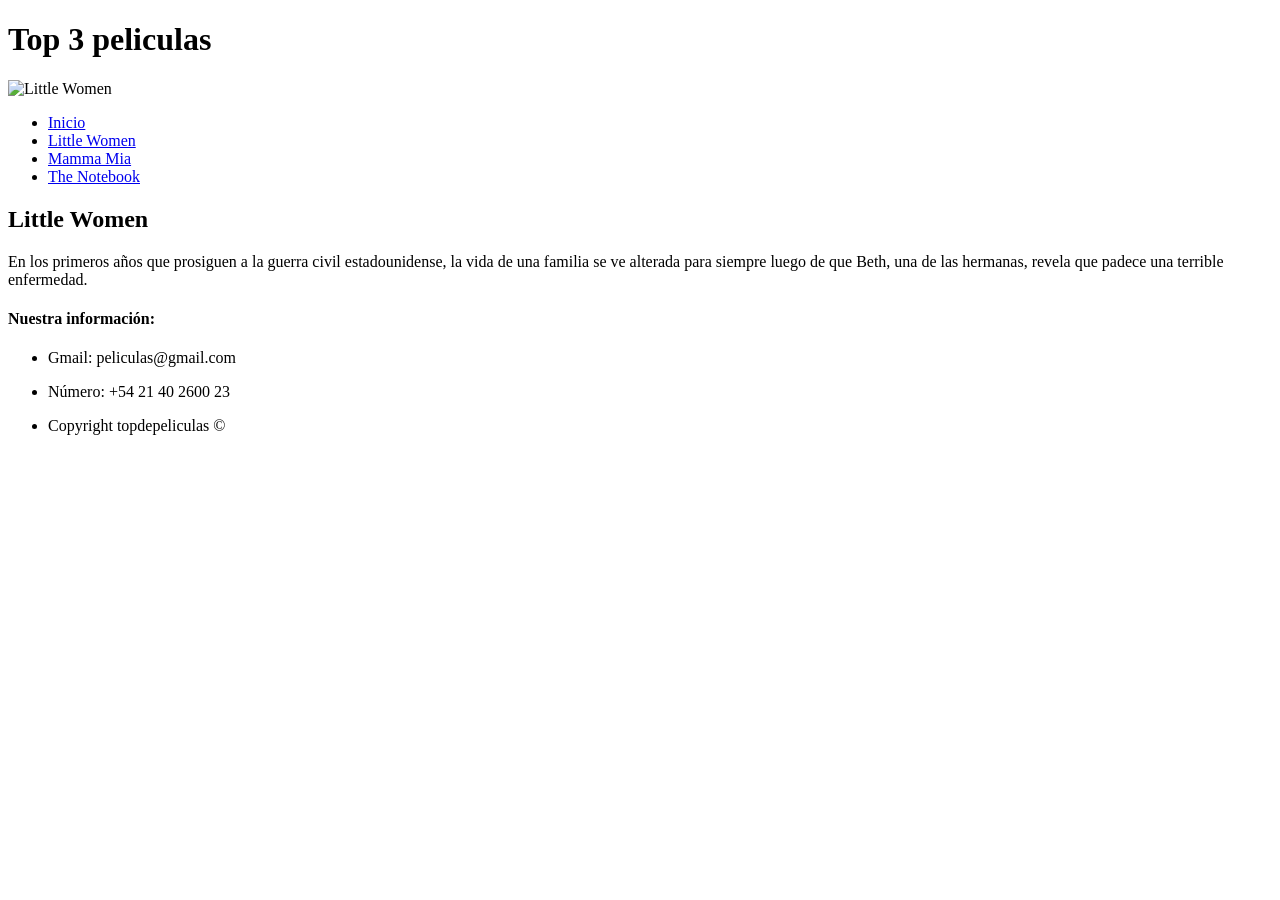
==== littlewomen.html @ 27271ba5 "index" ====
<!DOCTYPE html>
<html lang="es">
<head>
    <meta charset="UTF-8">
    <meta name="viewport" content="width=device-width, initial-scale=1.0">
    <title>Peliculas</title>
        <link rel="stylesheet" href="style.css">
</head>
<body>

<header>
    <h1>Top 3 peliculas</h1>
    <img src="https://encrypted-tbn0.gstatic.com/images?q=tbn:ANd9GcSBkwZlfVZxdZkLaSnm-M54Wb-eHmFbJDkWuFjyesxn-Q&s=10" alt="Little Women">
</header>

    <nav>
        <ul>
<li><a href="index.html">Inicio</a></li> 
    <li><a href="littlewomen.html">Little Women</a></li>
                          <li><a href="mammamia.html">Mamma Mia</a></li> 
                          <li><a href="thenotebook.html">The Notebook </a></li> 
        </ul>
    </nav>

<section>
    <h2> Little Women </h2>
<p>En los primeros años que prosiguen a la guerra civil estadounidense, la vida de una familia se ve alterada para siempre luego de que Beth, una de las hermanas, revela que padece una terrible enfermedad.</p>
</section>


<footer>
<h4>Nuestra información:</h4>
<ul>
<li><p>Gmail: peliculas@gmail.com</p></li>
<li><p>Número: +54 21 40 2600 23</p></li>
<li><p>Copyright topdepeliculas ©</p></li>
</ul>
</footer>
</body>
</html>
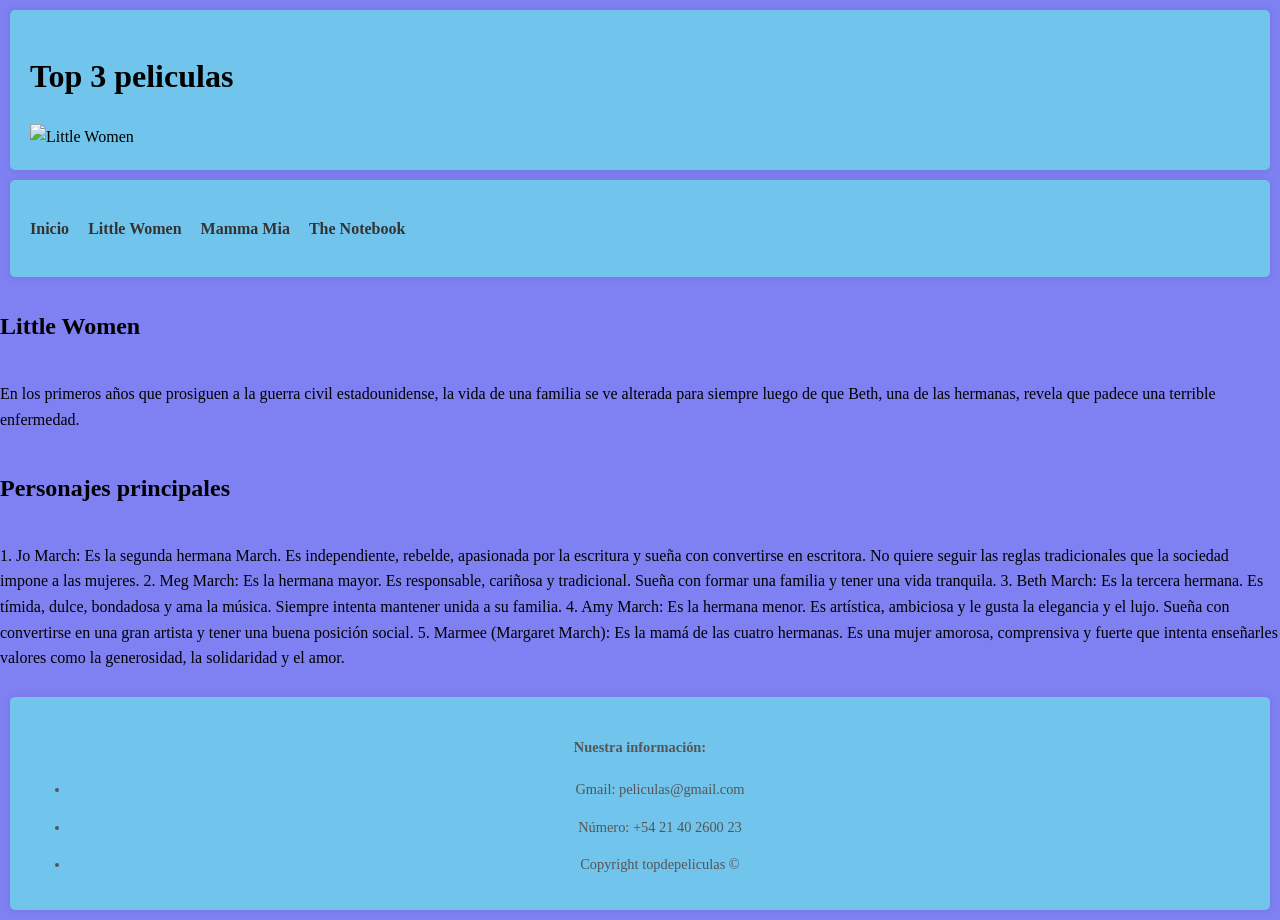
==== commit 14e33159: "texto" ====
--- a/littlewomen.html
+++ b/littlewomen.html
@@ -26,7 +26,19 @@
     <h2> Little Women </h2>
 <p>En los primeros años que prosiguen a la guerra civil estadounidense, la vida de una familia se ve alterada para siempre luego de que Beth, una de las hermanas, revela que padece una terrible enfermedad.</p>
 </section>
+<section>
+    <H2>Personajes principales</H2>
+    <p>1. Jo March: Es la segunda hermana March. Es independiente, rebelde, apasionada por la escritura y sueña con convertirse en escritora. No quiere seguir las reglas tradicionales que la sociedad impone a las mujeres.
 
+2. Meg March: Es la hermana mayor. Es responsable, cariñosa y tradicional. Sueña con formar una familia y tener una vida tranquila.
+
+3. Beth March: Es la tercera hermana. Es tímida, dulce, bondadosa y ama la música. Siempre intenta mantener unida a su familia.
+
+4. Amy March: Es la hermana menor. Es artística, ambiciosa y le gusta la elegancia y el lujo. Sueña con convertirse en una gran artista y tener una buena posición social.
+
+5. Marmee (Margaret March): Es la mamá de las cuatro hermanas. Es una mujer amorosa, comprensiva y fuerte que intenta enseñarles valores como la generosidad, la solidaridad y el amor.</p>
+</section>
+   
 
 <footer>
 <h4>Nuestra información:</h4>
--- a/style.css
+++ b/style.css
@@ -0,0 +1,70 @@
+* {
+    box-sizing: border-box;
+}
+
+body {
+    font-family: Georgia, 'Times New Roman', Times, serif;
+    line-height: 1.6;
+    margin: 0;
+    padding: 0;
+    background-color: #7f81f3;
+}
+
+header, nav, main, aside, footer {
+    padding: 20px;
+    margin: 10px;
+    background: rgb(113, 197, 236);
+    border-radius: 5px;
+    box-shadow: 0 0 10px rgba(0, 0, 0, 0.1);
+}
+
+nav ul {
+    list-style: none;
+    padding: 0;
+}
+
+nav ul li {
+    display: inline;
+    margin-right: 15px;
+}
+
+nav a {
+    text-decoration: none;
+    color: #333;
+    font-weight: bold;
+}
+
+main, aside{
+    float: left;
+}
+
+main {
+    width: calc(80% - 20px); /* Resto 20px para que no colapse por el margin-left y margin-rigth */
+}
+
+aside {
+    width: calc(20% - 20px); /* Resto 20px para que no colapse por el margin-left y margin-rigth */
+    background: #e79292;
+}
+
+section {
+    display: flex;
+    flex-direction: column;
+}
+
+article {
+    border-bottom: 1px solid #8a76fa;
+    padding-bottom: 10px;
+    margin-bottom: 10px;
+}
+
+article img {
+    width: 300px;
+    height: 300px;
+}
+
+footer {
+    text-align: center;
+    font-size: 0.9em;
+    color: #555;
+}
